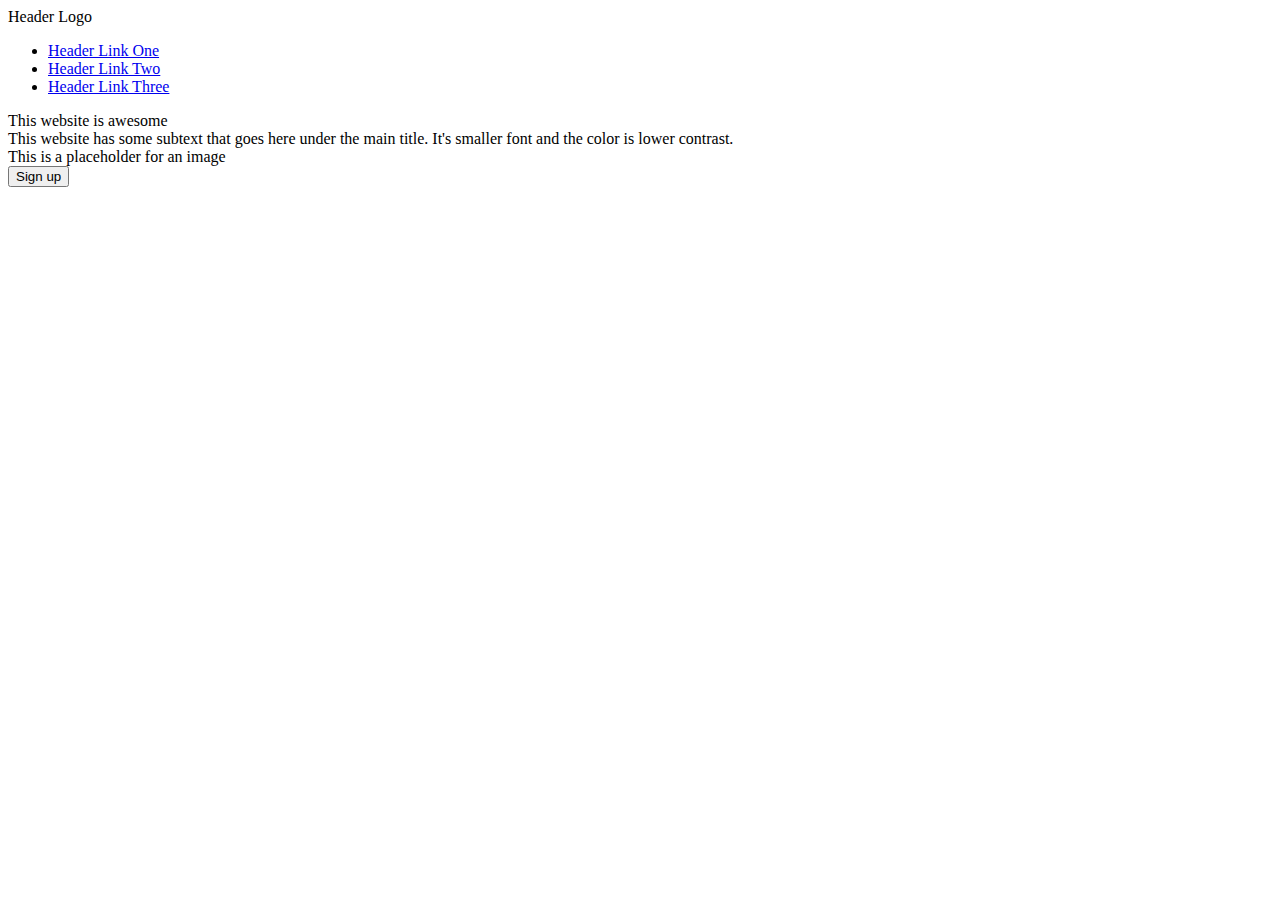
==== FoundationsLandingPage/index.html @ cc65ebd1 "added some of the basic header information in HTML" ====
<!DOCTYPE html>
<html lang="en">
    <head>
        <meta charset="UTF-8">
        <meta name="viewport" content="width=device-width, initial-scale=1.0">
        <meta http-equiv="X-UA-Compatible">
        <title>Landing Page</title>
        <link rel="stylesheet" type="text/css" href="style.css">
    </head>
    <body>
        <div class="header">
            <div class="logo">Header Logo</div>
            <ul class="right-links">
                <li><a href="#">Header Link One</a></li>
                <li><a href="#">Header Link Two</a></li>
                <li><a href="#">Header Link Three</a></li>
            </ul>
            <div class="Heading">This website is awesome</div>
            <div class="sub-heading">This website has some subtext that goes here under the main title. It's smaller font and the color is lower contrast.</div>
            <div class="placeholder-image">This is a placeholder for an image</div>
            <button class="signup-button">Sign up</button>
        </div>
    </body>
</html>
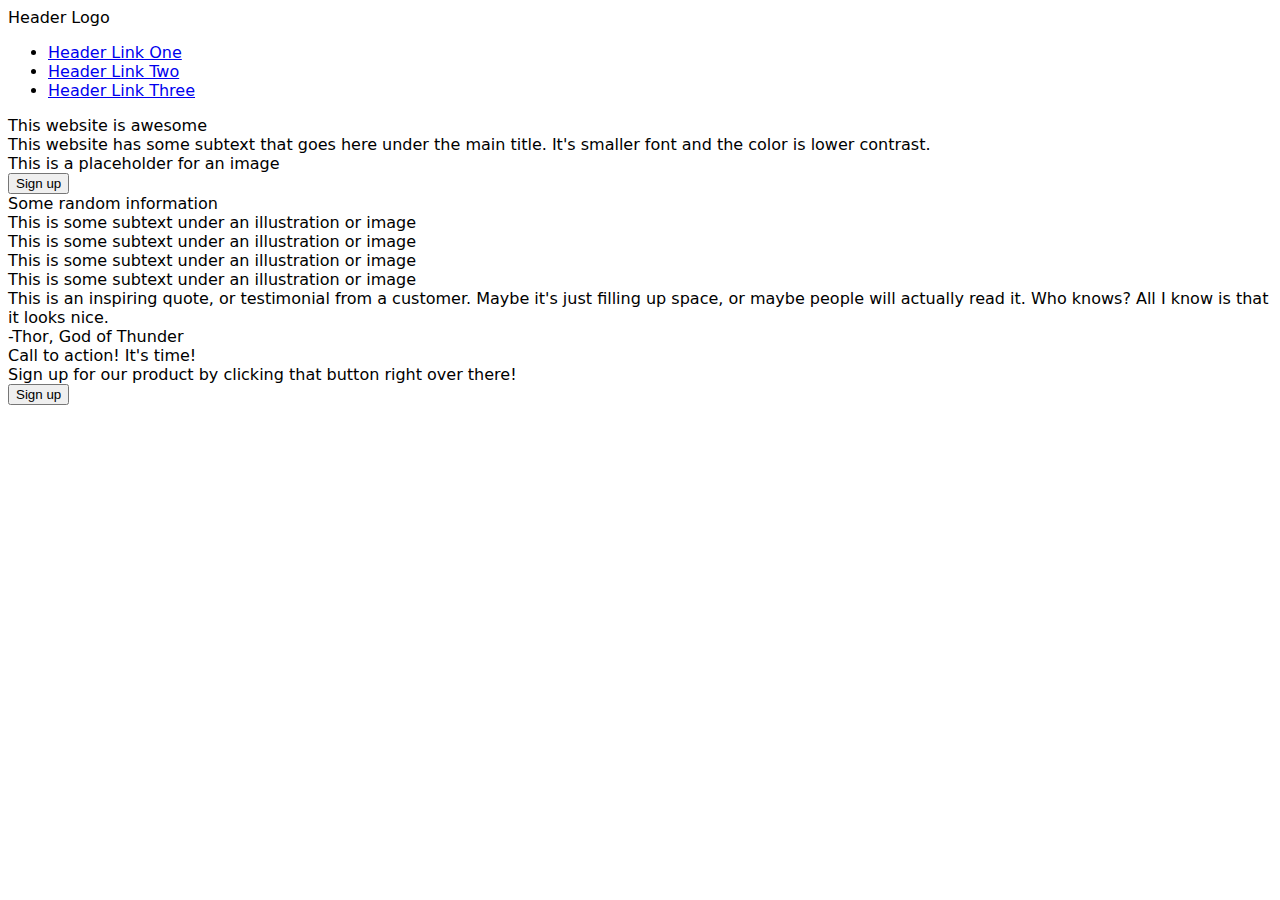
==== commit 7029326e: "finished the basic  html elements" ====
--- a/FoundationsLandingPage/index.html
+++ b/FoundationsLandingPage/index.html
@@ -20,5 +20,25 @@
             <div class="placeholder-image">This is a placeholder for an image</div>
             <button class="signup-button">Sign up</button>
         </div>
+        <div class="main">
+            <div class="main-heading">Some random information</div>
+            <div class="card"></div>
+            <div class="card"></div>
+            <div class="card"></div>
+            <div class="card"></div>
+            <div id="card-subtext">This is some subtext under an illustration or image</div>
+            <div id="card-subtext">This is some subtext under an illustration or image</div>
+            <div id="card-subtext">This is some subtext under an illustration or image</div>
+            <div id="card-subtext">This is some subtext under an illustration or image</div>
+        </div>
+        <div class="review-section">
+            <div class="review">This is an inspiring quote, or testimonial from a customer. Maybe it's just filling up space, or maybe people will actually read it. Who knows? All I know is that it looks nice.</div>
+            <div class="reviewer">-Thor, God of Thunder</div>
+        </div>
+        <div class="footer">
+            <div class="alert-bottom">Call to action! It's time!</div>
+            <div class="footer-subtext">Sign up for our product by clicking that button right over there!</div>
+            <button class="footer-signup">Sign up</button>
+        </div>
     </body>
 </html>--- a/FoundationsLandingPage/style.css
+++ b/FoundationsLandingPage/style.css
@@ -0,0 +1,4 @@
+body
+{
+    font-family: system-ui, -apple-system, BlinkMacSystemFont, 'Segoe UI', Roboto, Oxygen, Ubuntu, Cantarell, 'Open Sans', 'Helvetica Neue', sans-serif;
+}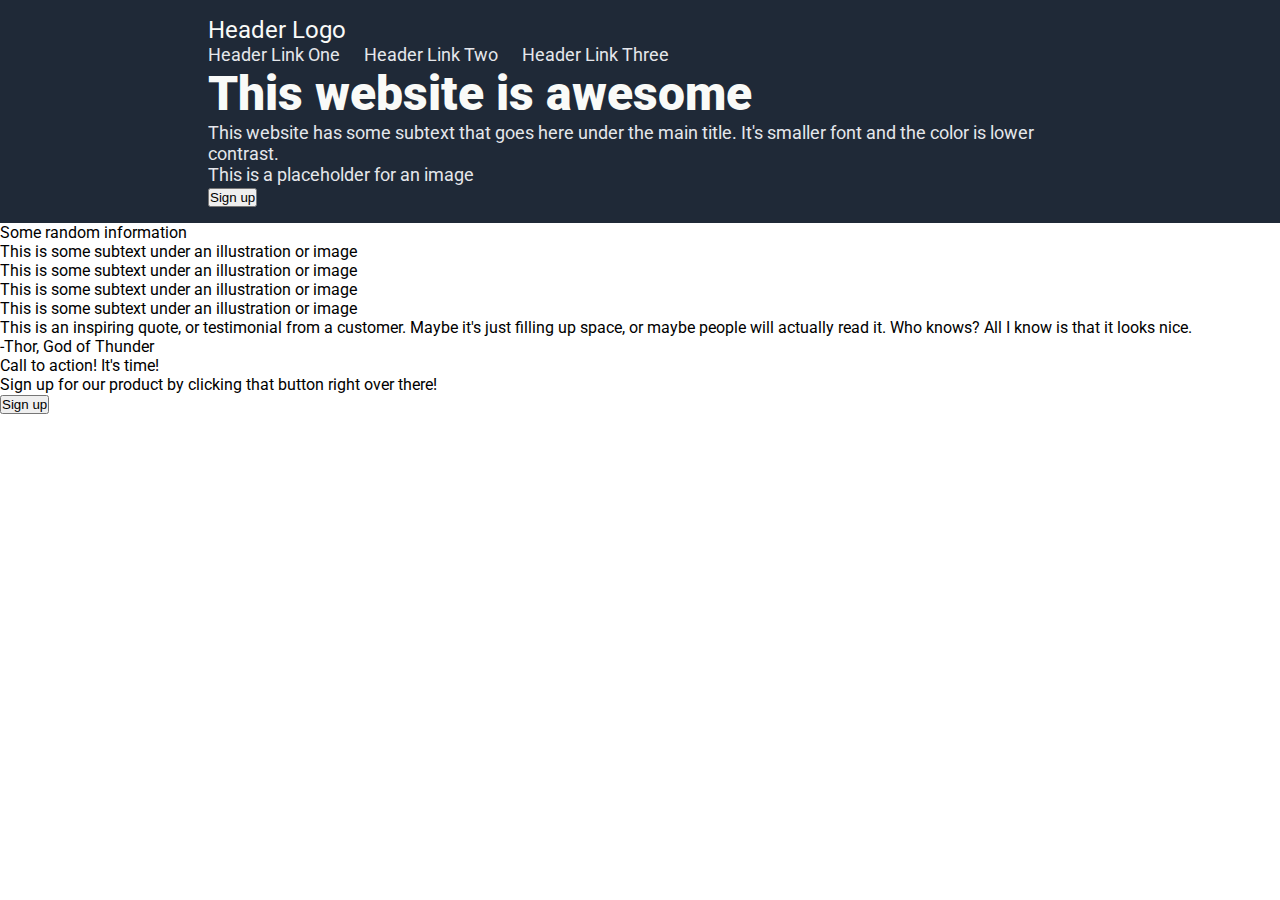
==== commit e388e845: "did some of the heading" ====
--- a/FoundationsLandingPage/index.html
+++ b/FoundationsLandingPage/index.html
@@ -9,16 +9,20 @@
     </head>
     <body>
         <div class="header">
-            <div class="logo">Header Logo</div>
-            <ul class="right-links">
-                <li><a href="#">Header Link One</a></li>
-                <li><a href="#">Header Link Two</a></li>
-                <li><a href="#">Header Link Three</a></li>
-            </ul>
-            <div class="Heading">This website is awesome</div>
-            <div class="sub-heading">This website has some subtext that goes here under the main title. It's smaller font and the color is lower contrast.</div>
-            <div class="placeholder-image">This is a placeholder for an image</div>
-            <button class="signup-button">Sign up</button>
+            <div id="logo">Header Logo</div>
+            <div class="nav">
+                <ul>
+                    <li><a href="#">Header Link One</a></li>
+                    <li><a href="#">Header Link Two</a></li>
+                    <li><a href="#">Header Link Three</a></li>
+                </ul>
+            </div>
+            <div class="secondary">
+                <div class="hero-main">This website is awesome</div>
+                <div class="hero-secondary">This website has some subtext that goes here under the main title. It's smaller font and the color is lower contrast.</div>
+                <div class="placeholder-image">This is a placeholder for an image</div>
+                <button class="signup-button">Sign up</button>
+            </div>
         </div>
         <div class="main">
             <div class="main-heading">Some random information</div>
--- a/FoundationsLandingPage/style.css
+++ b/FoundationsLandingPage/style.css
@@ -1,4 +1,54 @@
+@import url('https://fonts.googleapis.com/css2?family=Roboto:wght@300;400;500;700;900&display=swap');
+
+*
+{
+    margin: 0;
+    padding: 0;
+}
+
 body
 {
-    font-family: system-ui, -apple-system, BlinkMacSystemFont, 'Segoe UI', Roboto, Oxygen, Ubuntu, Cantarell, 'Open Sans', 'Helvetica Neue', sans-serif;
+    font-family: Roboto, sans-serif;
+    display: flex;
+    flex-direction: column;
+}
+
+.header
+{
+    background-color: #1f2937;
+    padding: 1em 13em;
+}
+
+#logo
+{
+    font-size: 24px;
+    color: #f9faf8;
+}
+
+.nav
+{
+    display: flex;
+    align-items: baseline;
+    justify-content: space-between;
+}
+
+.nav ul
+{
+    list-style-type: none;
+    display: flex;
+    gap: 1.5em;
+}
+
+.secondary, a:link
+{
+    font-size: 18px;
+    text-decoration: none;
+    color: #e5e7eb;
+}
+
+.hero-main
+{
+    font-size: 48px;
+    font-weight: 900;
+    color: #f9faf8;
 }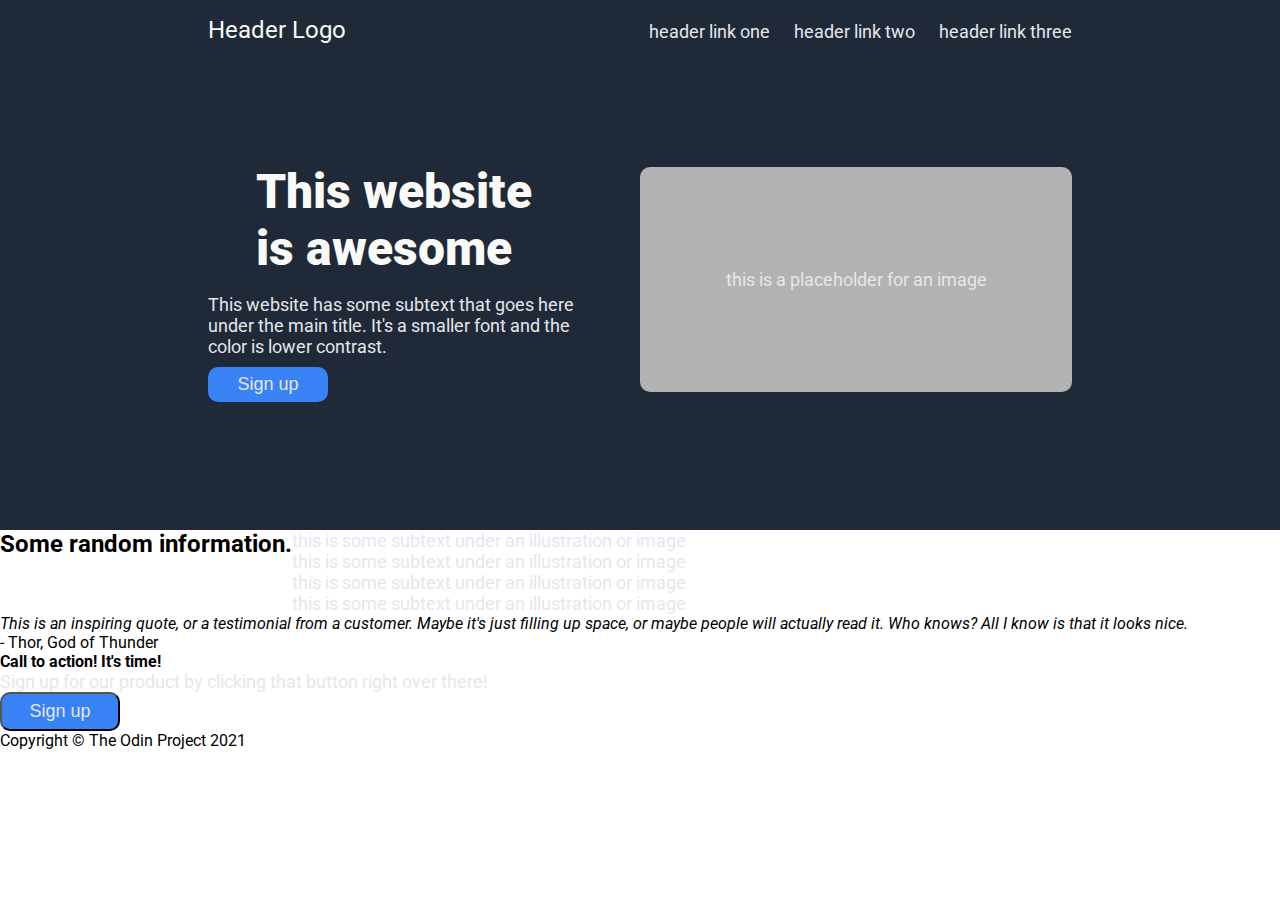
==== commit 78904fce: "Completed the header section" ====
--- a/FoundationsLandingPage/index.html
+++ b/FoundationsLandingPage/index.html
@@ -1,48 +1,92 @@
 <!DOCTYPE html>
 <html lang="en">
-    <head>
-        <meta charset="UTF-8">
-        <meta name="viewport" content="width=device-width, initial-scale=1.0">
-        <meta http-equiv="X-UA-Compatible">
-        <title>Landing Page</title>
-        <link rel="stylesheet" type="text/css" href="style.css">
-    </head>
-    <body>
-        <div class="header">
-            <div id="logo">Header Logo</div>
-            <div class="nav">
+
+<head>
+    <meta charset="UTF-8">
+    <meta http-equiv="X-UA-Compatible" content="IE=edge">
+    <meta name="viewport" content="width=device-width, initial-scale=1.0">
+    <title>Landing Page</title>
+    <link rel="stylesheet" href="style.css">
+</head>
+
+<body>
+    <header>
+        <div class="nav">
+            <div class="left">
+                <p id="logo">Header Logo</p>
+            </div>
+            <div class="right">
                 <ul>
-                    <li><a href="#">Header Link One</a></li>
-                    <li><a href="#">Header Link Two</a></li>
-                    <li><a href="#">Header Link Three</a></li>
+                    <li><a href="#">header link one</a></li>
+                    <li><a href="#">header link two</a></li>
+                    <li><a href="#">header link three</a></li>
                 </ul>
             </div>
-            <div class="secondary">
-                <div class="hero-main">This website is awesome</div>
-                <div class="hero-secondary">This website has some subtext that goes here under the main title. It's smaller font and the color is lower contrast.</div>
-                <div class="placeholder-image">This is a placeholder for an image</div>
-                <button class="signup-button">Sign up</button>
+        </div>
+
+        <div class="welcome">
+            <div class="left">
+                <h1 class="hero">This website is awesome</h1>
+                <p class="secondary">This website has some subtext that goes here under the main title. It's a smaller
+                    font and the
+                    color is lower contrast.</p>
+                <button class="secondary">Sign up</button>
+            </div>
+            <div class="right">
+                <div class="image">
+                    <p class="secondary">this is a placeholder for an image</p>
+                </div>
             </div>
         </div>
-        <div class="main">
-            <div class="main-heading">Some random information</div>
-            <div class="card"></div>
-            <div class="card"></div>
-            <div class="card"></div>
-            <div class="card"></div>
-            <div id="card-subtext">This is some subtext under an illustration or image</div>
-            <div id="card-subtext">This is some subtext under an illustration or image</div>
-            <div id="card-subtext">This is some subtext under an illustration or image</div>
-            <div id="card-subtext">This is some subtext under an illustration or image</div>
+    </header>
+
+    <main>
+        <h2>Some random information.</h2>
+        <div class="card-container secondary">
+            <div class="card">
+                <div class="square"></div>
+                <p>this is some subtext under an illustration or image</p>
+            </div>
+
+            <div class="card">
+                <div class="square"></div>
+                <p>this is some subtext under an illustration or image</p>
+            </div>
+
+            <div class="card">
+                <div class="square"></div>
+                <p>this is some subtext under an illustration or image</p>
+            </div>
+
+            <div class="card">
+                <div class="square"></div>
+                <p>this is some subtext under an illustration or image</p>
+            </div>
         </div>
-        <div class="review-section">
-            <div class="review">This is an inspiring quote, or testimonial from a customer. Maybe it's just filling up space, or maybe people will actually read it. Who knows? All I know is that it looks nice.</div>
-            <div class="reviewer">-Thor, God of Thunder</div>
+    </main>
+
+    <div class="quote">
+        <em>This is an inspiring quote, or a testimonial from a customer.
+            Maybe it's just filling up space, or maybe people will actually read it. Who knows? All I know is that it
+            looks nice.</em>
+        <p>- Thor, God of Thunder</p>
+    </div>
+
+    <div class="sign-up">
+        <div class="container">
+            <div class="left">
+                <strong>Call to action! It's time!</strong>
+                <p class="secondary">Sign up for our product by clicking that button right over there!</p>
+            </div>
+            <div class="right">
+                <button class="secondary">Sign up</button>
+            </div>
         </div>
-        <div class="footer">
-            <div class="alert-bottom">Call to action! It's time!</div>
-            <div class="footer-subtext">Sign up for our product by clicking that button right over there!</div>
-            <button class="footer-signup">Sign up</button>
-        </div>
-    </body>
+    </div>
+
+    <footer>
+        Copyright &copy; The Odin Project 2021
+    </footer>
+</body>
+
 </html>--- a/FoundationsLandingPage/style.css
+++ b/FoundationsLandingPage/style.css
@@ -9,16 +9,16 @@
 body
 {
     font-family: Roboto, sans-serif;
-    display: flex;
-    flex-direction: column;
 }
 
-.header
+/* Web header */
+header
 {
     background-color: #1f2937;
     padding: 1em 13em;
 }
 
+/* Navigation */
 #logo
 {
     font-size: 24px;
@@ -46,9 +46,63 @@
     color: #e5e7eb;
 }
 
-.hero-main
+/* Web Intro */
+.welcome
 {
+    padding: 7em 0;
+    display: flex;
+    justify-content: center;
+    align-items: center;
+    gap: 2em;
+}
+
+.welcome .left
+{
+    display: flex;
+    flex-direction: column;
+    gap: 10px;
+}
+
+.welcome .right
+{
+    flex-shrink: 0;
+    width: 50%;
+}
+
+.hero
+{
+    color: #f9faf8;
+    padding: 7px 1em;
+    font-weight: 900;
     font-size: 48px;
-    font-weight: 900;
-    color: #f9faf8;
+}
+
+button
+{
+    padding: 7px 1em;
+    width: 120px;
+    background-color: #3882f6;
+    border-radius: 10px;
+}
+
+.welcome button
+{
+    border: none;
+}
+
+.image
+{
+    background-color: #b2b2b2;
+    display: flex;
+    align-items: center;
+    justify-content: center;
+    height: 225px;
+    border-radius: 10px;
+}
+
+/* Card section */
+main
+{
+    display: flex;
+
 }